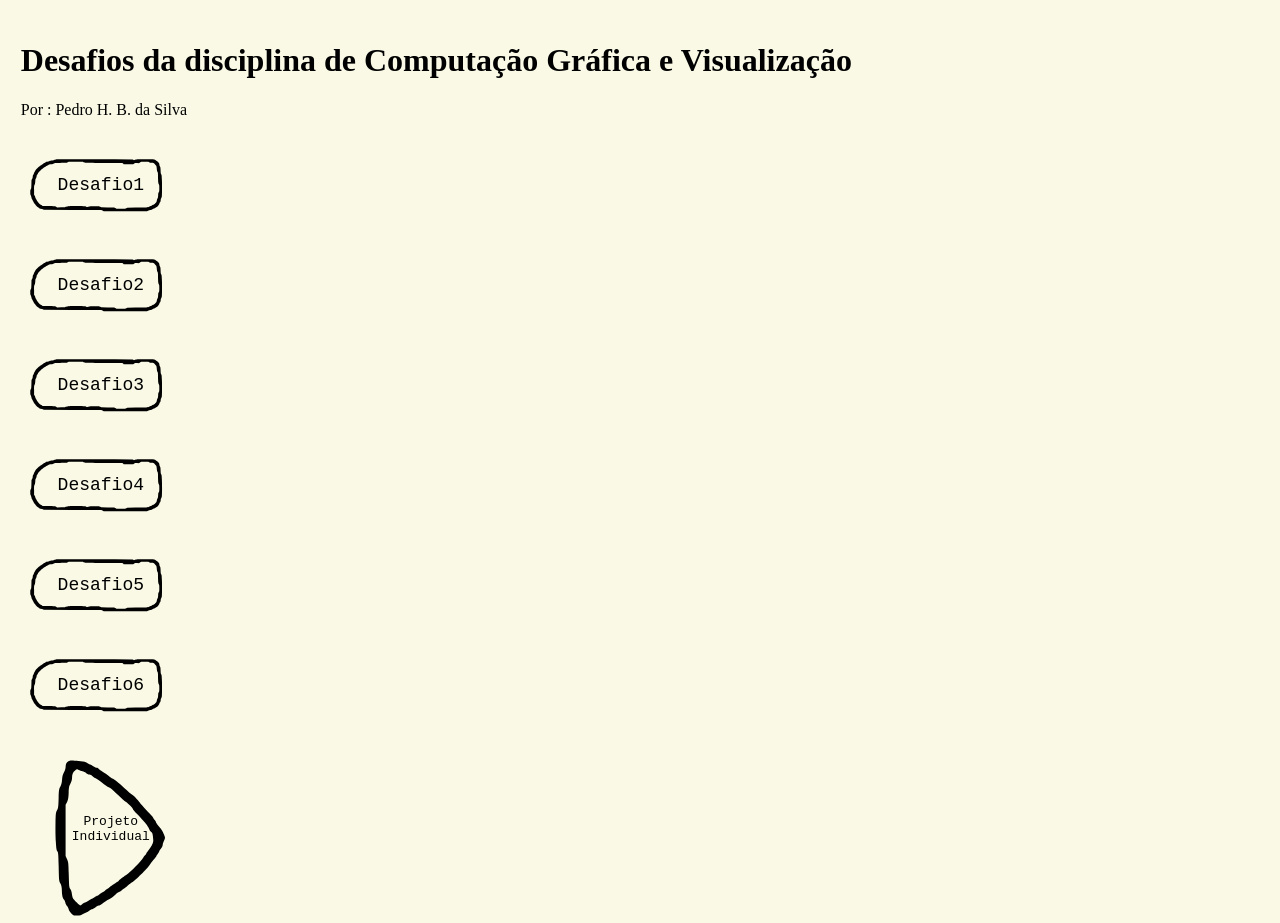
==== index.html @ 1804d33a "botões adicionados, ainda sem redirecionamento" ====
<!DOCTYPE html>
<html lang="pt">
<head>
    <meta charset="UTF-8">
    <meta name="viewport" content="width=device-width, initial-scale=1.0">
    <title>Desafio CGVis</title>
    <link rel="stylesheet" href="style_main.css">
</head>
<body>
    <div>
        <h1> Desafios da disciplina de Computação Gráfica e Visualização </h1>

        <p>Por : Pedro H. B. da Silva </p>
    </div>    

    <div>
        <button id="button2" > Desafio1 </button>
    </div>

    <div>
        <button id="button2" > Desafio2 </button>
    </div>

    <div>
        <button id="button2" > Desafio3 </button>
    </div>

    <div>
        <button id="button2" > Desafio4 </button>
    </div>

    <div>
        <button id="button2" > Desafio5 </button>
    </div>

    <div>
        <button id="button2" > Desafio6 </button>
    </div>

    <div>
    <button id="button1">Projeto Individual</button>
    </div>
    
</body>
</html>
---- style_main.css ----
/* 
Uma alteração do style_path.css trazendo o estilo do Desafio3 para o index.
*/
body {
    padding: 1%;
    width: 900px;
    height: 600px;
    background-color: rgb(249, 249, 230);
}

#button1 {
    font-size: 13px;
    font-family: 'Courier New', monospace;
    padding-left: 4%;
    border-radius: 20px;
    border: transparent;
    color: black;
    background-image: url("Desafio3/tri_b.svg");
    background-color: transparent;
    background-size: 180px 200px;
    width: 150px;
    height: 188px;
    background-repeat: no-repeat;
}

#button1:active {
    transform: scale(1.18);
    animation-name: spin;
    animation-duration: 0.8s;
    animation-iteration-count: 1
}

#button1:hover {
    cursor: pointer;
    transform-origin: center;
    animation-name: spin;
    animation-duration: 0.2s;
    animation-iteration-count: 1;
}

#button2 {
    font-size: 18px;
    font-family: 'Courier New', monospace;
    border-radius: 20px;
    border: transparent;
    color: black;
    background-image: url("Desafio3/rect_b.svg");
    background-color: transparent;
    background-size: 155px 100px;
    width: 160px;
    height: 100px;
    background-repeat: no-repeat;
}

#button2:active {
    transform: scale(1.18);
    animation-name: spin;
    animation-duration: 0.8s;
    animation-iteration-count: 1;

}

#button2:hover {
    cursor: pointer;
    transform-origin: center;
    animation-name: spin;
    animation-duration: 0.2s;
    animation-iteration-count: 1;
}

@keyframes spin{
    0% {
        transform: rotate(0deg);
    }
    100% {
        transform: rotate(10deg);
    }
}

.rectb {
    background: url("Desafio3/rect_b.svg") no-repeat;
}

.trib {
    background: url("Desafio3/tri_b.svg") no-repeat;
}
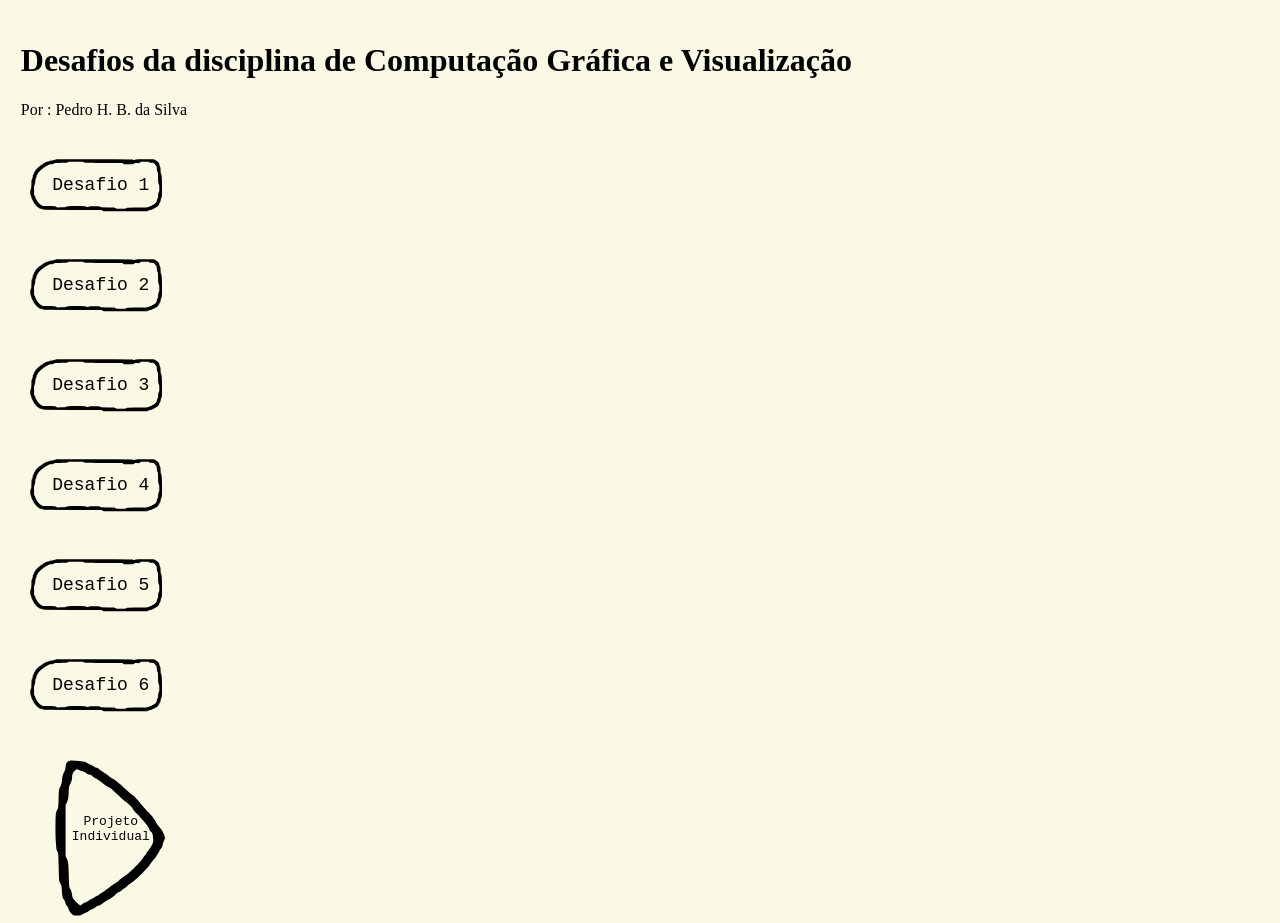
==== commit 1bfface9: "Links dos desafios 1, 2, e 3." ====
--- a/index.html
+++ b/index.html
@@ -14,27 +14,27 @@
     </div>    
 
     <div>
-        <button id="button2" > Desafio1 </button>
+        <a href="Desafio1.html"><button id="button2" > Desafio 1 </button></a> 
     </div>
 
     <div>
-        <button id="button2" > Desafio2 </button>
+        <a href="Desafio2/Desafio2.html"><button id="button2" > Desafio 2 </button></a>
     </div>
 
     <div>
-        <button id="button2" > Desafio3 </button>
+        <a href="Desafio3/Desafio3.html"><button id="button2" > Desafio 3 </button></a>
     </div>
 
     <div>
-        <button id="button2" > Desafio4 </button>
+        <a href=""><button id="button2" > Desafio 4 </button></a>
     </div>
 
     <div>
-        <button id="button2" > Desafio5 </button>
+        <a href=""><button id="button2" > Desafio 5 </button></a>
     </div>
 
     <div>
-        <button id="button2" > Desafio6 </button>
+        <a href=""><button id="button2" > Desafio 6 </button></a>
     </div>
 
     <div>
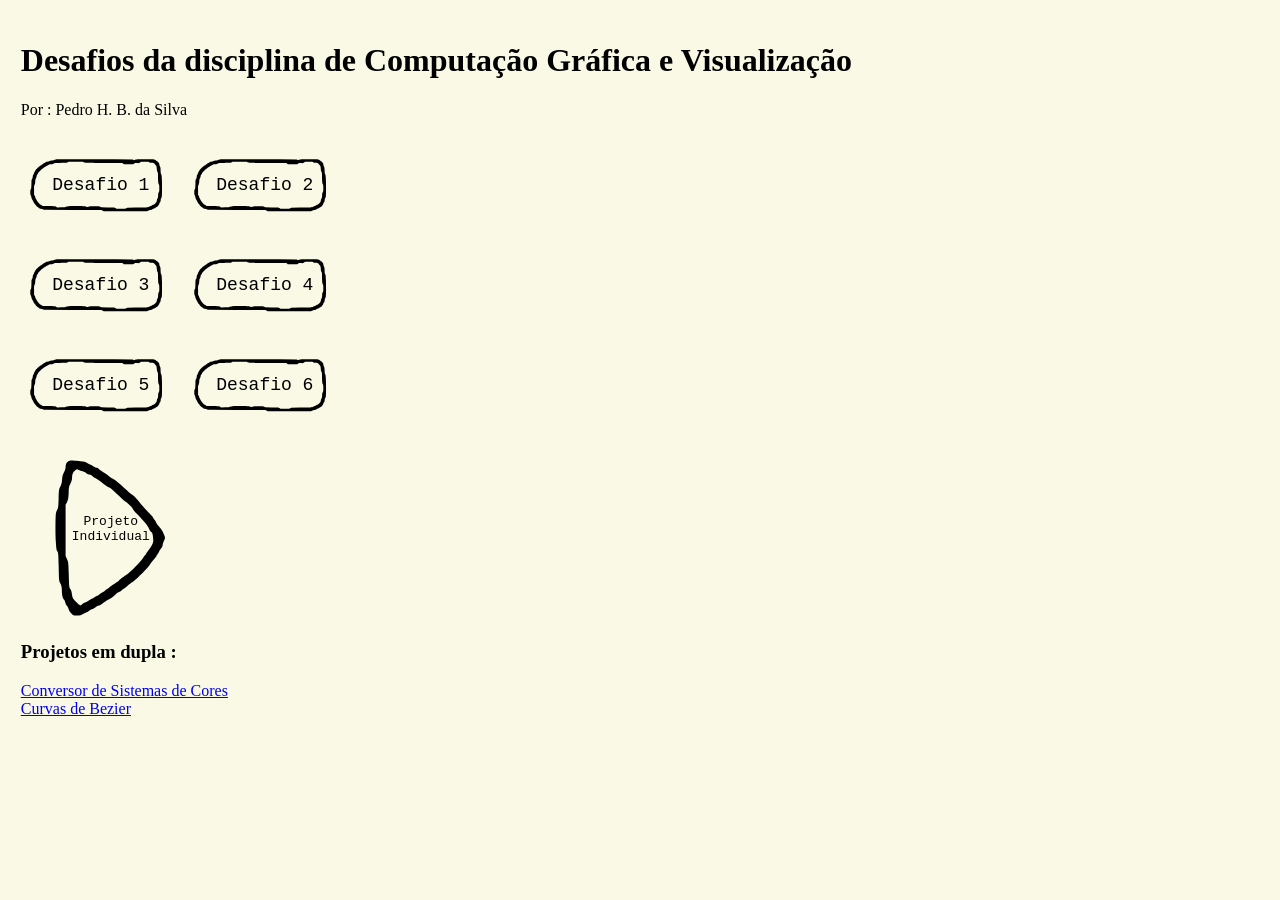
==== commit 0eab377b: "Links para os trabalhos em dupla adicionados" ====
--- a/index.html
+++ b/index.html
@@ -15,31 +15,32 @@
 
     <div>
         <a href="Desafio1.html"><button id="button2" > Desafio 1 </button></a> 
-    </div>
 
-    <div>
         <a href="Desafio2/Desafio2.html"><button id="button2" > Desafio 2 </button></a>
     </div>
 
     <div>
         <a href="Desafio3/Desafio3.html"><button id="button2" > Desafio 3 </button></a>
+
+        <a href="Desafio4/Desafio4.html"><button id="button2" > Desafio 4 </button></a>
     </div>
 
     <div>
-        <a href=""><button id="button2" > Desafio 4 </button></a>
-    </div>
+        <a href="Desafio5/Desafio5.html"><button id="button2" > Desafio 5 </button></a>
 
-    <div>
-        <a href=""><button id="button2" > Desafio 5 </button></a>
-    </div>
-
-    <div>
-        <a href=""><button id="button2" > Desafio 6 </button></a>
+        <a href="Desafio6/Desafio6.html"><button id="button2" > Desafio 6 </button></a>
     </div>
 
     <div>
     <button id="button1">Projeto Individual</button>
     </div>
-    
+
+    <div>
+    <h3>Projetos em dupla :</h3>
+        <a href="https://otherph.github.io/Conversor_de_cores/"> Conversor de Sistemas de Cores </a>
+    </div>
+    <div>
+        <a href="https://fr-jose.github.io/Av1_bezier/"> Curvas de Bezier </a>
+    </div>
 </body>
 </html>
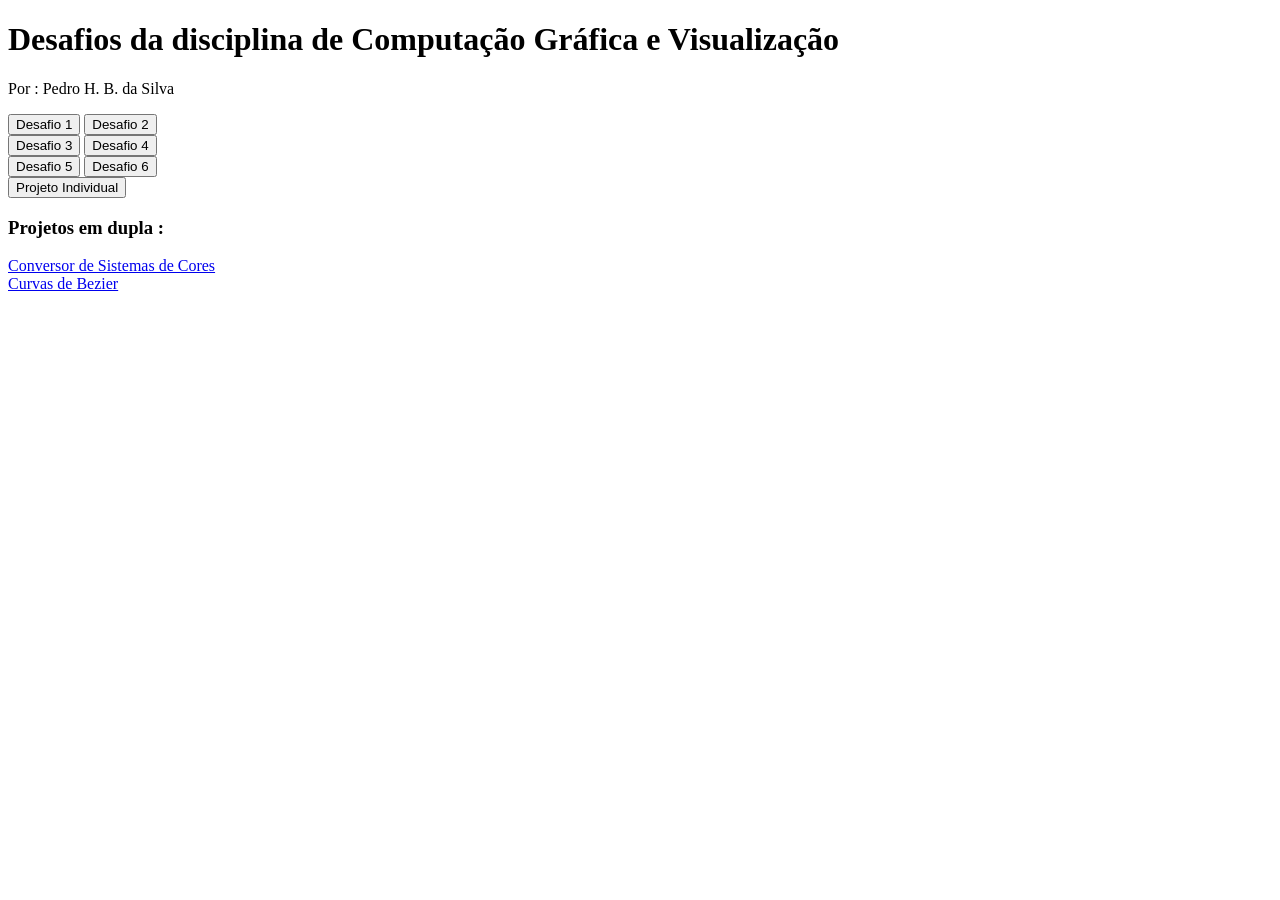
==== commit 6dbcfbf8: "Desafio 5 concluído, estilo principal modificado, desafio 6 entitulado" ====
--- a/index.html
+++ b/index.html
@@ -4,7 +4,7 @@
     <meta charset="UTF-8">
     <meta name="viewport" content="width=device-width, initial-scale=1.0">
     <title>Desafio CGVis</title>
-    <link rel="stylesheet" href="style_main.css">
+    <link rel="stylesheet" href="style_m.ain.css">
 </head>
 <body>
     <div>
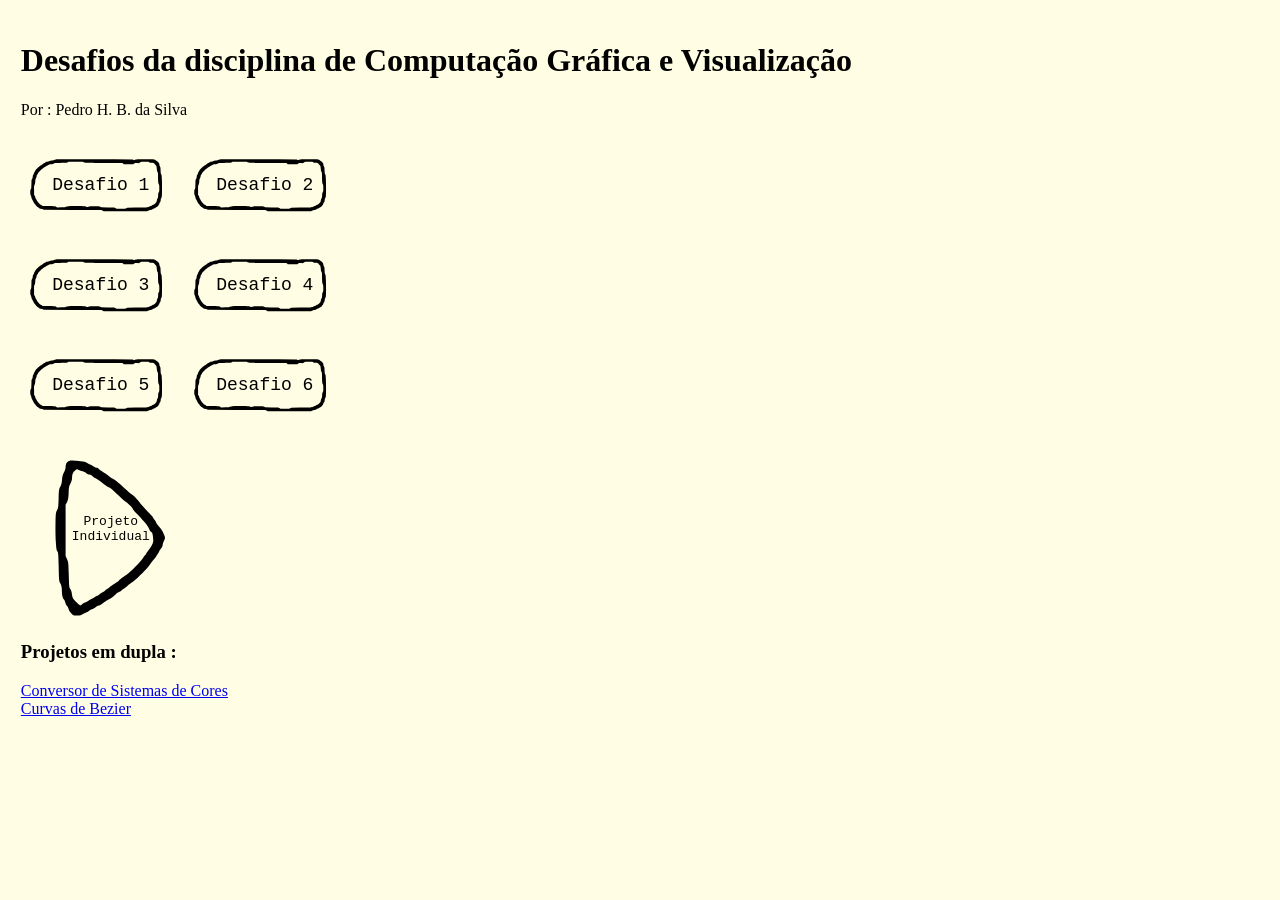
==== commit 96eba432: "Correções" ====
--- a/index.html
+++ b/index.html
@@ -4,7 +4,7 @@
     <meta charset="UTF-8">
     <meta name="viewport" content="width=device-width, initial-scale=1.0">
     <title>Desafio CGVis</title>
-    <link rel="stylesheet" href="style_m.ain.css">
+    <link rel="stylesheet" href="style_main.css">
 </head>
 <body>
     <div>
--- a/style_main.css
+++ b/style_main.css
@@ -0,0 +1,86 @@
+/* 
+Uma alteração do style_path.css trazendo o estilo do Desafio3 para o index.
+*/
+body {
+    padding: 1%;
+    width: 900px;
+    height: 600px;
+    background-color: rgb(255, 254, 228);
+}
+
+#button1 {
+    font-size: 13px;
+    font-family: 'Courier New', monospace;
+    padding-left: 4%;
+    border-radius: 20px;
+    border: transparent;
+    color: black;
+    background-image: url("Desafio3/tri_b.svg");
+    background-color: transparent;
+    background-size: 180px 200px;
+    width: 150px;
+    height: 188px;
+    background-repeat: no-repeat;
+}
+
+#button1:active {
+    transform: scale(1.18);
+    animation-name: spin;
+    animation-duration: 0.8s;
+    animation-iteration-count: 1
+}
+
+#button1:hover {
+    cursor: pointer;
+    transform-origin: center;
+    animation-name: spin;
+    animation-duration: 0.2s;
+    animation-iteration-count: 1;
+}
+
+#button2 {
+    font-size: 18px;
+    font-family: 'Courier New', monospace;
+    border-radius: 20px;
+    border: transparent;
+    color: black;
+    background-image: url("Desafio3/rect_b.svg");
+    background-color: transparent;
+    background-size: 155px 100px;
+    width: 160px;
+    height: 100px;
+    background-repeat: no-repeat;
+}
+
+#button2:active {
+    transform: scale(1.18);
+    animation-name: spin;
+    animation-duration: 0.8s;
+    animation-iteration-count: 1;
+
+}
+
+#button2:hover {
+    cursor: pointer;
+    transform-origin: center;
+    animation-name: spin;
+    animation-duration: 0.2s;
+    animation-iteration-count: 1;
+}
+
+@keyframes spin{
+    0% {
+        transform: rotate(0deg);
+    }
+    100% {
+        transform: rotate(10deg);
+    }
+}
+
+.rectb {
+    background: url("Desafio3/rect_b.svg") no-repeat;
+}
+
+.trib {
+    background: url("Desafio3/tri_b.svg") no-repeat;
+}
